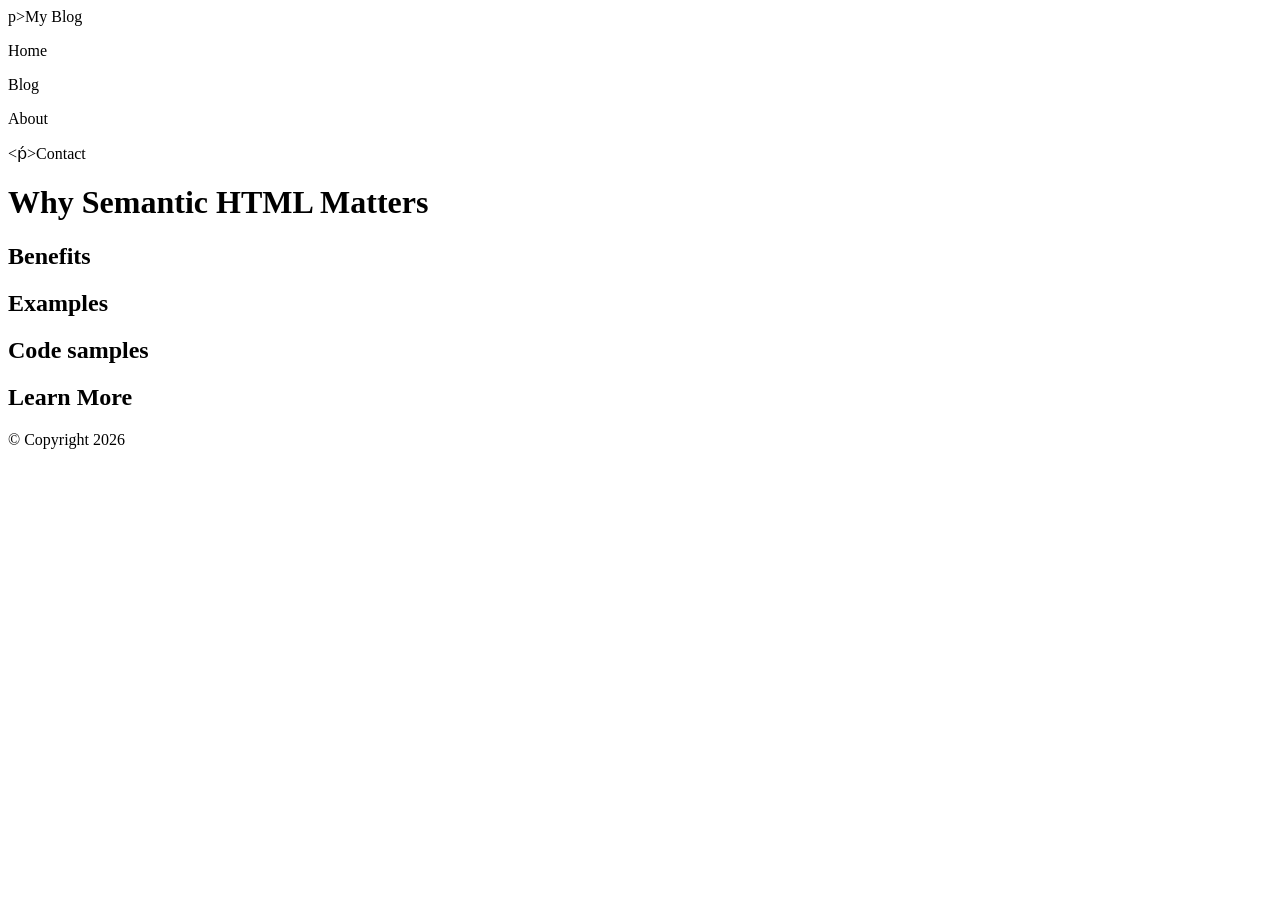
==== roadmap-sh-frontend/1-html/4 - blog_post_page/index.html @ ed126306 "feat: creating the index.html of the 'blog_post_page'" ====
<!DOCTYPE html>
<html lang="en">
<head>
    <meta charset="UTF-8">
    <meta name="viewport" content="width=device-width, initial-scale=1.0">
    <title>Blog Post</title>
</head>
<body>
    <header>
     p>My Blog</p>
     <nav>
        <p>Home</p>
        <p>Blog</p>
        <p>About</p>
        <ṕ>Contact</p>
     </nav>
    </header>

    <main>
        <h1>Why Semantic HTML Matters</h1>


        <h2>Benefits</h2>

        <h2>Examples</h2>

        <h2>Code samples</h2>

         <h2>Learn More</h2>
    </main>

    <footer>
        <p>© Copyright 2026</p>
    </footer>
</body>
</html>
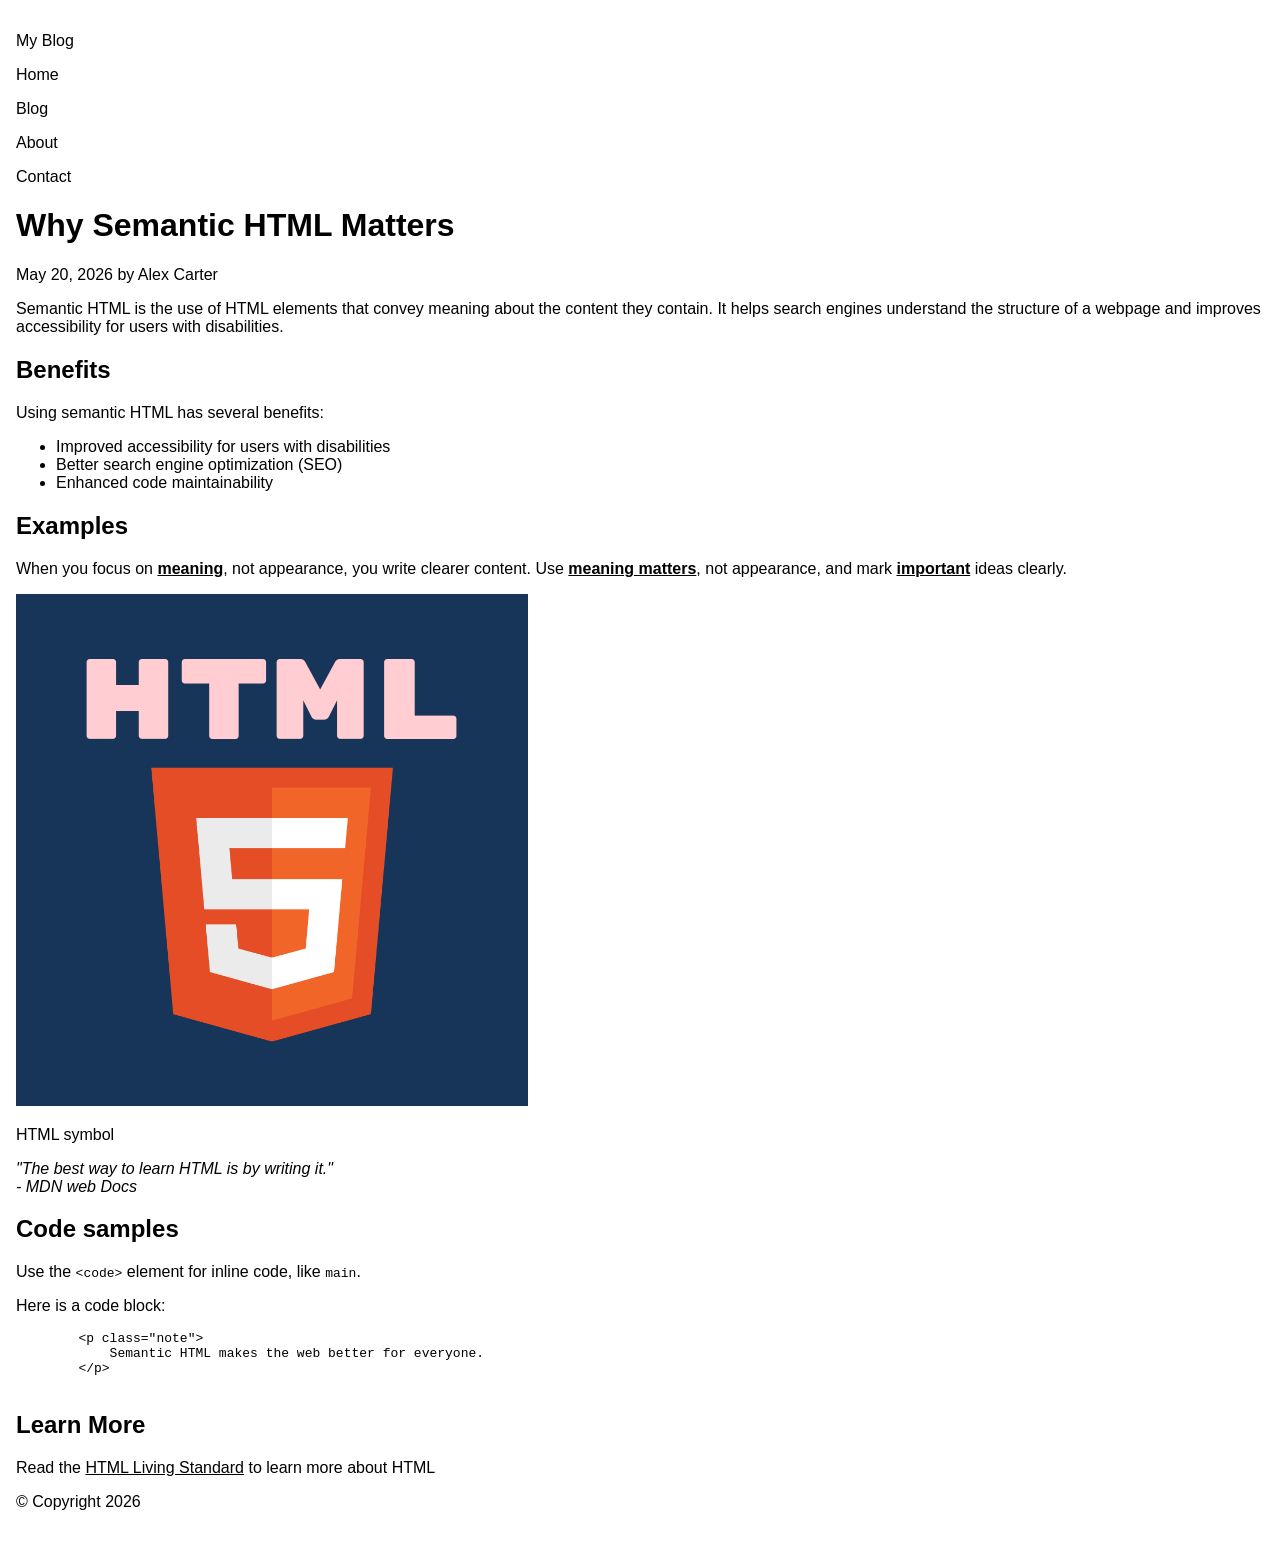
==== commit dbe17236: "feat: html base and adding images" ====
--- a/roadmap-sh-frontend/1-html/4 - blog_post_page/index.html
+++ b/roadmap-sh-frontend/1-html/4 - blog_post_page/index.html
@@ -4,29 +4,62 @@
     <meta charset="UTF-8">
     <meta name="viewport" content="width=device-width, initial-scale=1.0">
     <title>Blog Post</title>
+
+    <style>
+    body {
+        font-family: Open Sans, sans-serif;
+        margin: 0;
+        padding: 16px;
+    }
+    </style>
 </head>
 <body>
     <header>
-     p>My Blog</p>
+     <p>My Blog</p>
      <nav>
         <p>Home</p>
         <p>Blog</p>
         <p>About</p>
-        <ṕ>Contact</p>
+        <p>Contact</p>
      </nav>
     </header>
 
     <main>
         <h1>Why Semantic HTML Matters</h1>
-
+        <p>May 20, 2026 by Alex Carter</p>
+        <p>Semantic HTML is the use of HTML elements that convey meaning about the content they contain. It helps search engines understand the structure of a webpage and improves accessibility for users with disabilities.</p>
 
         <h2>Benefits</h2>
+        <p>Using semantic HTML has several benefits:</p>
+        <ul>
+            <li>Improved accessibility for users with disabilities</li>
+            <li>Better search engine optimization (SEO)</li>
+            <li>Enhanced code maintainability</li>
+        </ul>
 
         <h2>Examples</h2>
+        <p>When you focus on <strong><ins>meaning</ins></strong>, not appearance, you write clearer content. Use <strong><ins>meaning matters</ins></strong>, not appearance, and mark <strong><ins>important</ins></strong> ideas clearly.</p>
+        
+        <img src="html.png" alt="Example of HTML image">
+        <p>HTML symbol</p>
+        <cite>"The best way to learn HTML is by writing it."<br> - MDN web Docs</cite>
 
         <h2>Code samples</h2>
+        <p>
+            Use the <code>&lt;code&gt;</code> element for inline code,
+            like <code>main</code>.
+        </p>
+
+        <p>Here is a code block:</p>
+
+        <pre>
+        &lt;p class="note"&gt;
+            Semantic HTML makes the web better for everyone.
+        &lt;/p&gt;
+        </pre>
 
          <h2>Learn More</h2>
+         <p>Read the <ins>HTML Living Standard</ins> to learn more about HTML</p>
     </main>
 
     <footer>
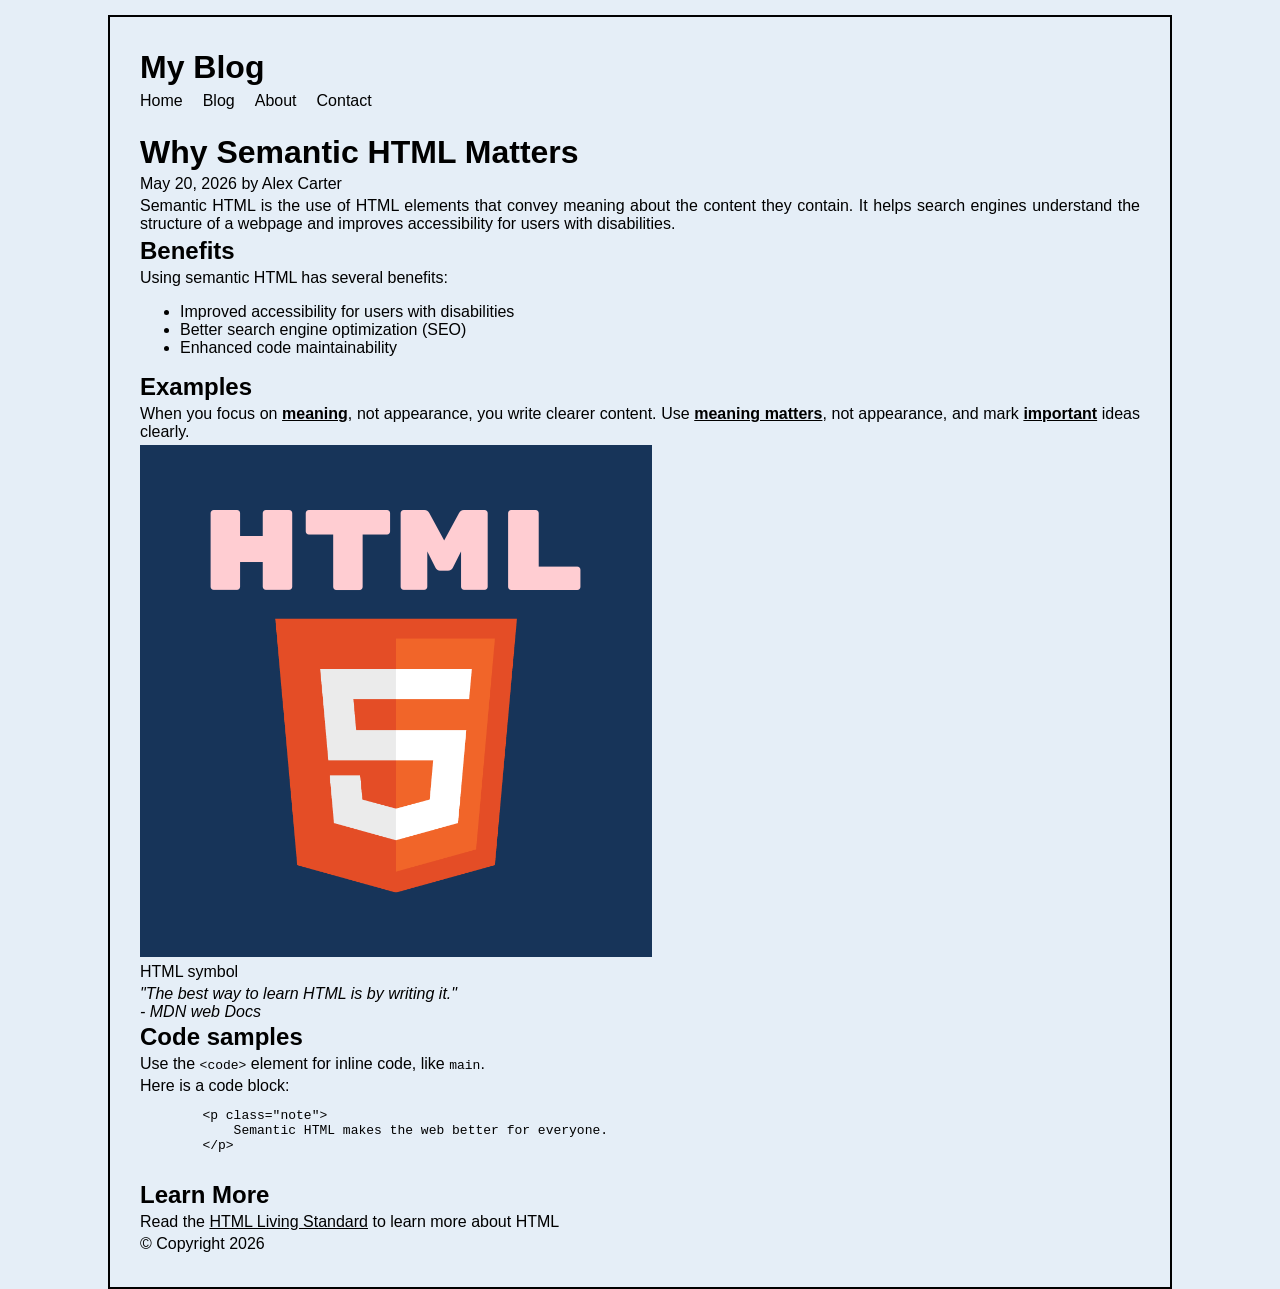
==== commit 30a0d4cd: "feat: simple style in index.html file" ====
--- a/roadmap-sh-frontend/1-html/4 - blog_post_page/index.html
+++ b/roadmap-sh-frontend/1-html/4 - blog_post_page/index.html
@@ -7,15 +7,30 @@
 
     <style>
     body {
-        font-family: Open Sans, sans-serif;
-        margin: 0;
-        padding: 16px;
+        font-family: Arial, sans-serif;
+        max-width: 1000px;
+        margin: 0 auto;
+        margin-top: 15px;
+        border: 2px solid black;
+        padding: 30px;
+        background-color: #e5eef7;
+        text-align: justify;
+    }
+    nav {
+        display: flex;
+        gap: 20px;
+        margin-bottom: 20px;
+    }
+
+    h1, h2, p{
+        margin-top: 2px;
+        margin-bottom: 4px;
     }
     </style>
 </head>
 <body>
     <header>
-     <p>My Blog</p>
+     <h1>My Blog</h1>
      <nav>
         <p>Home</p>
         <p>Blog</p>
